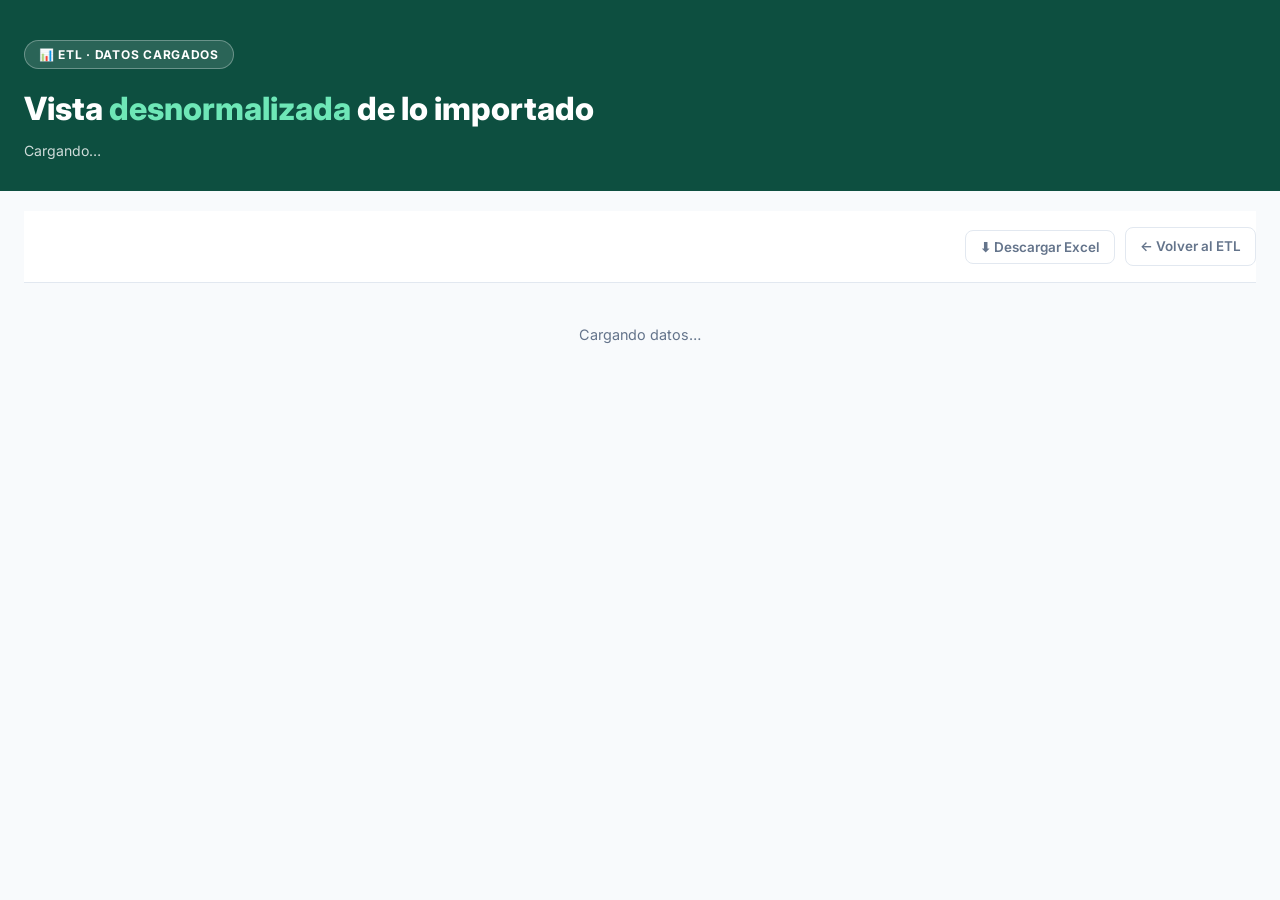
==== docs/pages/etl-datos.html @ cb8fbd68 "feat: Implement autollenado rules engine with CRUD operations - Added models for ReglaAutollenado an" ====
<!doctype html>
<html lang="es">
<head>
  <meta charset="utf-8">
  <meta name="viewport" content="width=device-width, initial-scale=1">
  <title>COLFLUX — Datos cargados</title>
  <link rel="preconnect" href="https://fonts.googleapis.com">
  <link href="https://fonts.googleapis.com/css2?family=Inter:wght@400;500;600;700;800&family=JetBrains+Mono:wght@400;500&display=swap" rel="stylesheet">
  <style>
    *, *::before, *::after { box-sizing: border-box; margin: 0; padding: 0; }
    html { scroll-behavior: smooth; }
    body { font-family: 'Inter', sans-serif; color: #1a2236; background: #f8fafc; line-height: 1.6; }

    :root {
      --green:   #18735d; --green-l: #e6f4f0; --green-d: #0d4f40;
      --blue:    #1a6e9b; --blue-l:  #e6f3fb;
      --purple:  #6b4f9e; --purple-l:#f0ecfa;
      --amber:   #d97706; --amber-l: #fef3c7;
      --red:     #dc2626; --red-l:   #fee2e2;
      --gray:    #64748b; --gray-l:  #f1f5f9;
      --border:  #e2e8f0;
    }

    .container { max-width: 1400px; margin: 0 auto; padding: 0 24px; }

    nav {
      position: sticky; top: 0; z-index: 100;
      background: rgba(255,255,255,.96); backdrop-filter: blur(8px);
      border-bottom: 1px solid var(--border); padding: 12px 0;
    }
    .nav-inner { display: flex; align-items: center; justify-content: space-between; max-width: 1400px; margin: 0 auto; padding: 0 24px; }
    .nav-logo { font-weight: 800; font-size: 1rem; color: var(--green-d); text-decoration: none; display: flex; align-items: center; gap: 8px; }
    .nav-links { display: flex; gap: 24px; list-style: none; }
    .nav-links a { color: var(--gray); font-size: .85rem; font-weight: 500; text-decoration: none; transition: color .2s; }
    .nav-links a:hover, .nav-links a.active { color: var(--green); font-weight: 700; }
    .nav-pill { background: var(--green-d); color: white; font-size: .75rem; font-weight: 700; padding: 5px 12px; border-radius: 20px; text-decoration: none; }
    @media (max-width: 600px) { .nav-links { display: none; } }

    .hero { background: #0d4f40; color: white; padding: 40px 0 28px; }
    .hero-badge { display: inline-flex; align-items: center; gap: 7px; background: rgba(255,255,255,.12); border: 1px solid rgba(255,255,255,.3); border-radius: 20px; padding: 4px 14px; font-size: .75rem; font-weight: 700; letter-spacing: .06em; text-transform: uppercase; margin-bottom: 14px; }
    .hero h1 { font-size: clamp(1.4rem, 3vw, 2rem); font-weight: 800; margin-bottom: 6px; }
    .hero h1 em { font-style: normal; color: #6ee7b7; }
    .hero p { font-size: .88rem; color: rgba(255,255,255,.8); }

    .toolbar {
      display: flex; align-items: center; justify-content: space-between; flex-wrap: wrap; gap: 12px;
      padding: 16px 0; border-bottom: 1px solid var(--border); background: white;
    }
    .toolbar-info { font-size: .84rem; color: var(--gray); }
    .toolbar-actions { display: flex; align-items: center; gap: 10px; }
    .btn-secondary { background: white; color: var(--gray); border: 1.5px solid var(--border); border-radius: 8px; padding: 8px 14px; font-size: .84rem; font-weight: 600; font-family: inherit; cursor: pointer; text-decoration: none; }
    .btn-secondary:hover { border-color: var(--gray); color: #1a2236; }
    .btn-secondary:disabled { opacity: .5; cursor: not-allowed; }
    .btn-primary { background: var(--green-d); color: white; border: none; border-radius: 8px; padding: 8px 16px; font-size: .84rem; font-weight: 700; font-family: inherit; cursor: pointer; text-decoration: none; display: inline-block; }
    .btn-primary:hover { opacity: .9; }

    .estado-box { padding: 40px 0; text-align: center; color: var(--gray); font-size: .9rem; }
    .error-box { background: var(--red-l); color: var(--red); border-radius: 10px; padding: 14px 18px; font-size: .85rem; margin: 20px 0; }
    .warn-box { background: var(--amber-l); color: #92400e; border-radius: 10px; padding: 14px 18px; font-size: .85rem; margin: 20px 0; }

    .tabla-wrap { overflow-x: auto; margin: 20px 0; border: 1.5px solid var(--border); border-radius: 12px; background: white; }
    table.datos-table { border-collapse: collapse; font-size: .78rem; white-space: nowrap; }
    table.datos-table th, table.datos-table td { padding: 7px 12px; border-bottom: 1px solid var(--border); border-right: 1px solid var(--border); }
    table.datos-table td { color: #1a2236; max-width: 240px; overflow: hidden; text-overflow: ellipsis; }
    table.datos-table tr:hover td { background: var(--gray-l); }
    table.datos-table tr:nth-child(even) td { background: #fafbfc; }

    .th-modelo-row th {
      font-size: .68rem; font-weight: 800; text-transform: uppercase; letter-spacing: .05em;
      padding: 5px 12px; text-align: left; color: white;
    }
    .th-campo-row th {
      font-size: .72rem; font-weight: 700; text-align: left; color: #374151; background: var(--gray-l);
    }
    .th-filtro-row th { background: white; padding: 4px 8px; }
    .th-filtro-row input {
      width: 100%; border: 1.5px solid var(--border); border-radius: 6px; padding: 4px 8px;
      font-size: .74rem; font-family: inherit;
    }
    .th-filtro-row input:focus { border-color: var(--green); outline: none; }

    .th-regla-row th { padding: 4px 8px; text-align: left; }
    .btn-validacion {
      display: inline-flex; align-items: center; gap: 5px; background: white; border: 1.5px solid var(--border);
      border-radius: 7px; padding: 3px 9px; font-size: .72rem; font-weight: 600; font-family: inherit;
      color: var(--gray); cursor: pointer;
    }
    .btn-validacion:hover { border-color: var(--green); color: var(--green-d); }
    .btn-validacion[data-con-pendientes="true"] { border-color: var(--amber); color: #92400e; }
    .badge-pendientes {
      background: var(--amber); color: white; border-radius: 10px; padding: 1px 6px; font-size: .68rem; font-weight: 700;
    }

    .tabs { display: flex; gap: 6px; margin: 20px 0 0; }
    .tab-btn {
      background: white; border: 1.5px solid var(--border); border-bottom: none; border-radius: 10px 10px 0 0;
      padding: 8px 16px; font-size: .84rem; font-weight: 600; font-family: inherit; color: var(--gray); cursor: pointer;
    }
    .tab-btn.active { color: var(--green-d); background: var(--green-l); border-color: var(--green); }

    .paginacion { display: flex; align-items: center; justify-content: center; gap: 14px; padding: 16px 0 32px; font-size: .84rem; color: var(--gray); }

    footer { background: #0d1117; color: rgba(255,255,255,.5); padding: 28px 0; font-size: .82rem; margin-top: 40px; }
  </style>
</head>
<body>

<div id="app-nav"></div>

<div class="hero">
  <div class="container">
    <div class="hero-badge">📊 ETL · Datos cargados</div>
    <h1>Vista <em>desnormalizada</em> de lo importado</h1>
    <p id="heroSubtitulo">Cargando…</p>
  </div>
</div>

<div class="container">
  <div class="tabs" id="tabsVistas"></div>

  <div class="toolbar">
    <div class="toolbar-info" id="toolbarInfo"></div>
    <div class="toolbar-actions">
      <button class="btn-secondary" id="btnLimpiarFiltros" style="display:none;">✕ Limpiar filtros</button>
      <button class="btn-secondary" id="btnDescargarCsv">⬇ Descargar Excel</button>
      <a class="btn-secondary" id="linkVolver" href="etl-upload.html">← Volver al ETL</a>
    </div>
  </div>

  <div id="contenido">
    <div class="estado-box">Cargando datos…</div>
  </div>
</div>

<div id="app-footer"></div>

<script src="../assets/js/layout.js"></script>
<script src="../assets/js/role-guard.js"></script>
<script src="../config/services.js"></script>
<script>
  const API_BASE = window.COLFLUX_CONFIG.apiBaseUrl;
  const params = new URLSearchParams(window.location.search);
  const fuenteId = params.get('fuente');
  const cargaId = params.get('carga');

  const NOMBRES_VISTA = {
    submuestra_co2: 'Muestras CO₂ (detalle)',
    unidad_muestreo: 'Unidad de Muestreo / Experimental',
  };

  const state = {
    vista: 'submuestra_co2', offset: 0, limite: 200, total: 0, columnas: [], filas: [], filtros: {},
    vistasDisponibles: [], reglas: {},
  };

  // Colores por modelo, para agrupar visualmente las columnas de la tabla
  // (cada modelo de la cadena SubmuestraCO2 → … → Sitio tiene su color).
  const COLORES_MODELO = {
    SubmuestraCO2: '#0d4f40', MuestraCO2: '#18735d', UnidadMedida: '#1a6e9b',
    MuestraAmbiental: '#6b4f9e', Camara: '#d97706', Equipo: '#b45309',
    Anillo: '#0e7490', UnidadMuestreo: '#1a6e9b', UnidadExperimental: '#166534',
    Sitio: '#7c3aed',
  };

  if (fuenteId) document.getElementById('linkVolver').href = `etl-upload.html?fuente=${encodeURIComponent(fuenteId)}`;

  function escapeHtml(str) {
    return String(str)
      .replace(/&/g, '&amp;').replace(/</g, '&lt;')
      .replace(/>/g, '&gt;').replace(/"/g, '&quot;');
  }

  function renderTabs() {
    const tabsEl = document.getElementById('tabsVistas');
    tabsEl.innerHTML = state.vistasDisponibles.map(v => `
      <button type="button" class="tab-btn ${v === state.vista ? 'active' : ''}" data-vista="${v}">
        ${escapeHtml(NOMBRES_VISTA[v] || v)}
      </button>
    `).join('');
    tabsEl.querySelectorAll('.tab-btn').forEach(btn => {
      btn.addEventListener('click', () => {
        if (btn.dataset.vista === state.vista) return;
        state.vista = btn.dataset.vista;
        state.offset = 0;
        state.filtros = {};
        cargarDatos();
      });
    });
  }

  let debounceFiltro = null;
  function onFiltroInput(input) {
    const clave = input.dataset.clave;
    const valor = input.value;
    if (valor) state.filtros[clave] = valor;
    else delete state.filtros[clave];
    state.filtroEnFoco = { clave, cursor: input.selectionStart };
    clearTimeout(debounceFiltro);
    debounceFiltro = setTimeout(() => {
      state.offset = 0;
      cargarDatos();
    }, 400);
  }

  function renderTabla() {
    const contenido = document.getElementById('contenido');
    document.getElementById('btnLimpiarFiltros').style.display = Object.keys(state.filtros).length ? 'inline-block' : 'none';

    if (!state.columnas.length) {
      contenido.innerHTML = `<div class="warn-box">${escapeHtml(state.advertencia || 'No hay datos para mostrar todavía.')}</div>`;
      return;
    }


    const grupos = [];
    state.columnas.forEach(c => {
      const ultimo = grupos[grupos.length - 1];
      if (ultimo && ultimo.modelo === c.modelo) ultimo.count++;
      else grupos.push({ modelo: c.modelo, count: 1 });
    });

    const theadModelo = grupos.map(g =>
      `<th colspan="${g.count}" style="background:${COLORES_MODELO[g.modelo] || '#374151'};">${escapeHtml(g.modelo)}</th>`
    ).join('');
    const theadCampo = state.columnas.map(c =>
      `<th title="${escapeHtml(c.clave)}">${escapeHtml(c.verbose_name || c.campo)}</th>`
    ).join('');
    const theadFiltro = state.columnas.map(c => `
      <th>
        <input type="text" placeholder="filtrar…" data-clave="${escapeHtml(c.clave)}" value="${escapeHtml(state.filtros[c.clave] || '')}">
      </th>
    `).join('');
    const hayReglas = state.columnas.some(c => state.reglas[c.clave]);
    const theadRegla = hayReglas ? state.columnas.map(c => {
      const regla = state.reglas[c.clave];
      if (!regla) return '<th></th>';
      const tienePendientes = regla.pendientes > 0;
      return `<th>
        <button type="button" class="btn-validacion" title="${escapeHtml(regla.nombre)}"
          data-ver-regla="${regla.codigo}" data-con-pendientes="${tienePendientes}">
          🛡️ Validación${tienePendientes ? `<span class="badge-pendientes">${regla.pendientes}</span>` : ''}
        </button>
      </th>`;
    }).join('') : '';

    const filasHtml = state.filas.map(fila => {
      const celdas = state.columnas.map(c => {
        const v = fila[c.clave];
        return `<td>${v === null || v === undefined ? '' : escapeHtml(v)}</td>`;
      }).join('');
      return `<tr>${celdas}</tr>`;
    }).join('');

    contenido.innerHTML = `
      <div class="tabla-wrap">
        <table class="datos-table">
          <thead>
            <tr class="th-modelo-row">${theadModelo}</tr>
            <tr class="th-campo-row">${theadCampo}</tr>
            ${hayReglas ? `<tr class="th-regla-row">${theadRegla}</tr>` : ''}
            <tr class="th-filtro-row">${theadFiltro}</tr>
          </thead>
          <tbody>${filasHtml}</tbody>
        </table>
      </div>
      <div class="paginacion">
        <button class="btn-secondary" id="btnAnterior" ${state.offset === 0 ? 'disabled' : ''}>← Anterior</button>
        <span>${state.total ? state.offset + 1 : 0}–${Math.min(state.offset + state.filas.length, state.total)} de ${state.total}</span>
        <button class="btn-secondary" id="btnSiguiente" ${state.offset + state.limite >= state.total ? 'disabled' : ''}>Siguiente →</button>
      </div>
    `;

    contenido.querySelectorAll('.th-filtro-row input').forEach(input => {
      input.addEventListener('input', () => onFiltroInput(input));
    });

    // Restaura foco + posición del cursor tras un re-render disparado por el
    // propio filtro (si no, el usuario pierde el foco a cada tecla).
    if (state.filtroEnFoco) {
      const input = contenido.querySelector(`.th-filtro-row input[data-clave="${CSS.escape(state.filtroEnFoco.clave)}"]`);
      if (input) {
        input.focus();
        input.setSelectionRange(state.filtroEnFoco.cursor, state.filtroEnFoco.cursor);
      }
    }
    document.getElementById('btnAnterior')?.addEventListener('click', () => {
      state.offset = Math.max(state.offset - state.limite, 0);
      cargarDatos();
    });
    document.getElementById('btnSiguiente')?.addEventListener('click', () => {
      state.offset += state.limite;
      cargarDatos();
    });

    contenido.querySelectorAll('[data-ver-regla]').forEach(btn => {
      btn.addEventListener('click', () => {
        const qs = new URLSearchParams({ codigo: btn.dataset.verRegla, fuente: fuenteId || '', carga: cargaId || '' });
        window.location.href = `regla-detalle.html?${qs}`;
      });
    });
  }

  async function cargarReglas() {
    try {
      const res = await fetch(`${API_BASE}/api/reglas-autollenado/`);
      const data = await res.json().catch(() => ({}));
      state.reglas = {};
      (data.reglas || []).forEach(r => {
        state.reglas[`${r.modelo_destino}.${r.campo_destino}`] = r;
      });
    } catch (e) {
      // Sin reglas disponibles no es un error bloqueante para ver los datos.
      state.reglas = {};
    }
  }

  async function cargarDatos() {
    if (!fuenteId || !cargaId) {
      document.getElementById('contenido').innerHTML =
        '<div class="error-box">Falta indicar la fuente y la carga (parámetros ?fuente=&carga= en la URL).</div>';
      return;
    }

    // Al re-filtrar/paginar ya hay una tabla en pantalla: no se reemplaza por
    // el estado "Cargando…" (eso le quitaría el foco al input de filtro a
    // cada tecla). Solo se muestra en la carga inicial o al cambiar de vista.
    if (!state.columnas.length) {
      document.getElementById('contenido').innerHTML = '<div class="estado-box">Cargando datos…</div>';
    }
    try {
      const qs = new URLSearchParams({
        offset: state.offset, limite: state.limite, vista: state.vista,
        filtros: JSON.stringify(state.filtros),
      });
      const res = await fetch(
        `${API_BASE}/api/fuentes-datos/${fuenteId}/carga/${cargaId}/datos/?${qs}`,
        { signal: AbortSignal.timeout(Math.max(window.COLFLUX_CONFIG.requestTimeoutMs, 30000)) }
      );
      const data = await res.json().catch(() => ({}));
      if (!res.ok) throw new Error(data.error || `HTTP ${res.status}`);

      state.total = data.total || 0;
      state.columnas = data.columnas || [];
      state.filas = data.filas || [];
      state.advertencia = data.advertencia;
      state.vistasDisponibles = data.vistas || [state.vista];

      document.getElementById('heroSubtitulo').textContent =
        `Carga #${cargaId} — ${NOMBRES_VISTA[state.vista] || state.vista}.`;
      document.getElementById('toolbarInfo').textContent =
        state.total ? `${state.total} registro${state.total === 1 ? '' : 's'} · ${state.columnas.length} columnas` : 'Sin registros';

      renderTabs();
      renderTabla();
    } catch (e) {
      document.getElementById('contenido').innerHTML =
        `<div class="error-box">Error al cargar los datos: ${escapeHtml(e.message)}</div>`;
    }
  }

  document.getElementById('btnLimpiarFiltros').addEventListener('click', () => {
    state.filtros = {};
    state.filtroEnFoco = null;
    state.offset = 0;
    cargarDatos();
  });

  document.getElementById('btnDescargarCsv').addEventListener('click', () => {
    window.location.href = `${API_BASE}/api/fuentes-datos/${fuenteId}/carga/${cargaId}/exportar/`;
  });

  (async () => {
    await cargarReglas();
    await cargarDatos();
  })();
</script>
</body>
</html>
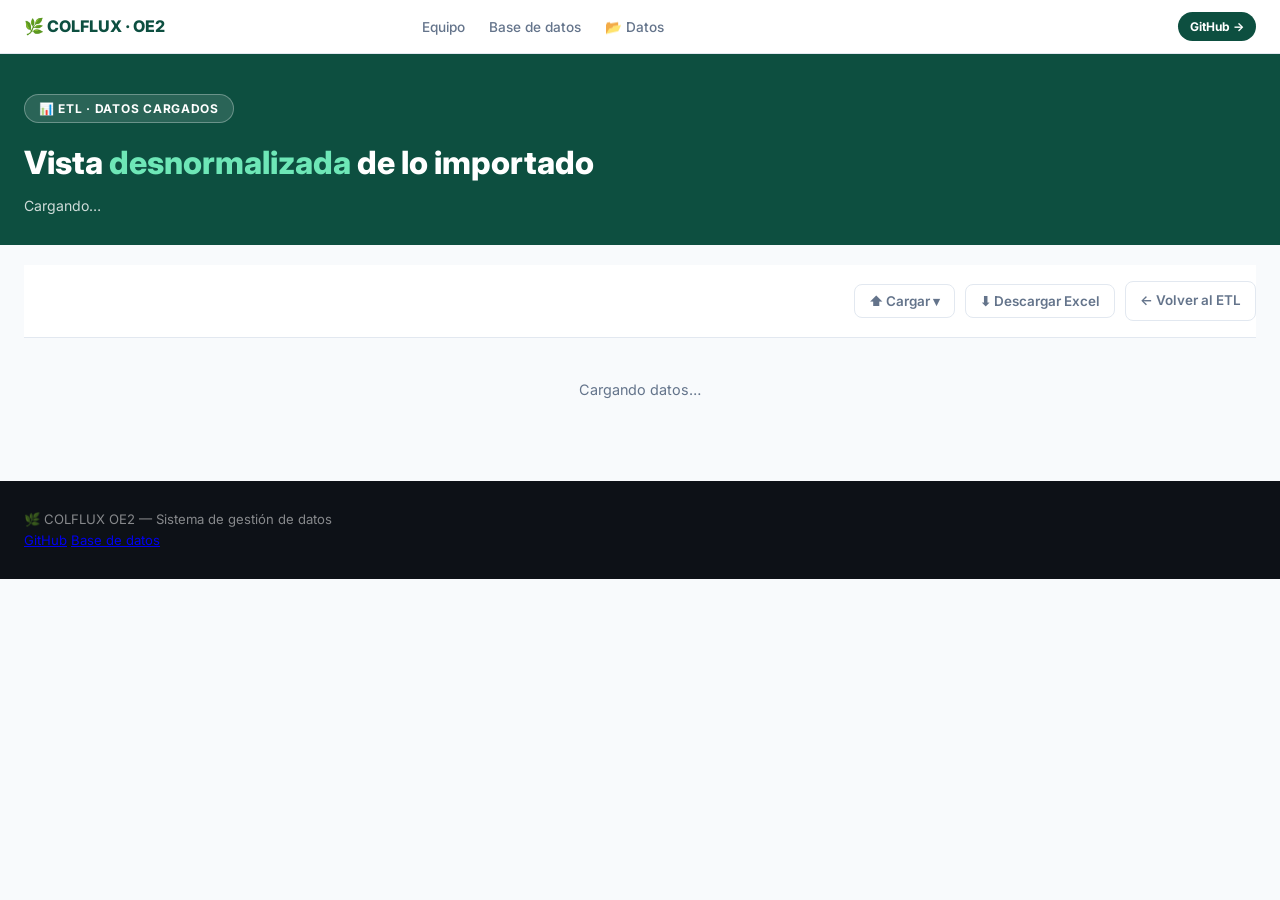
==== commit 9f1d480e: "feat: enhance ETL upload functionality with support for multiple destination mappings - Updated the " ====
--- a/docs/pages/etl-datos.html
+++ b/docs/pages/etl-datos.html
@@ -54,6 +54,87 @@
     .btn-primary { background: var(--green-d); color: white; border: none; border-radius: 8px; padding: 8px 16px; font-size: .84rem; font-weight: 700; font-family: inherit; cursor: pointer; text-decoration: none; display: inline-block; }
     .btn-primary:hover { opacity: .9; }
 
+    /* ── Dropdown "Cargar" (fuentes del proyecto) ── */
+    .dropdown-wrap { position: relative; }
+    .dropdown-panel {
+      display: none; position: absolute; top: calc(100% + 6px); left: 0; z-index: 50;
+      background: white; border: 1.5px solid var(--border); border-radius: 10px;
+      box-shadow: 0 8px 24px rgba(0,0,0,.14); width: 280px; padding: 8px;
+    }
+    .dropdown-panel.open { display: block; }
+    .dropdown-label { font-size: .7rem; font-weight: 800; text-transform: uppercase; letter-spacing: .04em; color: var(--gray); padding: 6px 8px 4px; }
+    .dropdown-item {
+      display: block; width: 100%; text-align: left; background: none; border: none; border-radius: 8px;
+      padding: 8px; font-size: .82rem; font-family: inherit; color: #1a2236; cursor: pointer; text-decoration: none;
+    }
+    .dropdown-item:hover { background: var(--gray-l); }
+    .dropdown-item.active { background: var(--green-l); color: var(--green-d); font-weight: 700; cursor: default; }
+    .dropdown-item small { display: block; font-size: .7rem; color: var(--gray); font-weight: 500; }
+    .dropdown-empty { padding: 10px 8px; font-size: .8rem; color: var(--gray); }
+    .dropdown-sep { border-top: 1px solid var(--border); margin: 6px 0; }
+    .dropdown-add-btn {
+      display: flex; align-items: center; gap: 6px; width: 100%; background: none; border: none;
+      border-radius: 8px; padding: 8px; font-size: .82rem; font-weight: 700; font-family: inherit;
+      color: var(--green-d); cursor: pointer;
+    }
+    .dropdown-add-btn:hover { background: var(--green-l); }
+
+    /* ── Drawer "Nueva fuente" (reutilizado de data.html) ── */
+    .drawer-overlay {
+      position: fixed; inset: 0; background: rgba(0,0,0,.4); z-index: 200;
+      opacity: 0; pointer-events: none; transition: opacity .25s;
+    }
+    .drawer-overlay.open { opacity: 1; pointer-events: all; }
+    .drawer {
+      position: fixed; top: 0; right: 0; bottom: 0; width: 440px; max-width: 100vw;
+      background: white; z-index: 201; box-shadow: -8px 0 32px rgba(0,0,0,.15);
+      transform: translateX(100%); transition: transform .28s cubic-bezier(.4,0,.2,1);
+      display: flex; flex-direction: column;
+    }
+    .drawer.open { transform: translateX(0); }
+    .drawer-header {
+      padding: 20px 24px 16px; border-bottom: 1px solid var(--border);
+      display: flex; align-items: center; justify-content: space-between;
+    }
+    .drawer-header h3 { font-size: 1.05rem; font-weight: 800; }
+    .drawer-close {
+      background: none; border: none; cursor: pointer; color: var(--gray);
+      font-size: 1.3rem; line-height: 1; padding: 4px; border-radius: 6px;
+      transition: background .15s;
+    }
+    .drawer-close:hover { background: var(--gray-l); color: #1a2236; }
+    .drawer-body { flex: 1; overflow-y: auto; padding: 24px; display: flex; flex-direction: column; gap: 18px; }
+    .field-group { display: flex; flex-direction: column; gap: 6px; }
+    .field-group label { font-size: .8rem; font-weight: 700; color: #374151; }
+    .field-group label span { color: var(--red); margin-left: 2px; }
+    .field-group input, .field-group select, .field-group textarea {
+      border: 1.5px solid var(--border); border-radius: 8px; padding: 9px 12px;
+      font-size: .88rem; font-family: inherit; color: #1a2236; background: white;
+      outline: none; transition: border-color .2s; width: 100%;
+    }
+    .field-group input:focus, .field-group select:focus, .field-group textarea:focus { border-color: var(--green); }
+    .field-group textarea { resize: vertical; min-height: 80px; }
+    .field-hint { font-size: .75rem; color: var(--gray); }
+    .field-row { display: grid; grid-template-columns: 1fr 1fr; gap: 12px; }
+    .drawer-footer {
+      padding: 16px 24px; border-top: 1px solid var(--border);
+      display: flex; gap: 10px; align-items: center;
+    }
+    .btn-submit {
+      flex: 1; background: var(--green-d); color: white; border: none; border-radius: 8px;
+      padding: 10px 20px; font-size: .88rem; font-weight: 700; font-family: inherit;
+      cursor: pointer; transition: opacity .2s; display: flex; align-items: center; justify-content: center; gap: 8px;
+    }
+    .btn-submit:hover { opacity: .9; }
+    .btn-submit:disabled { opacity: .5; cursor: not-allowed; }
+    .btn-cancel {
+      background: white; color: var(--gray); border: 1.5px solid var(--border);
+      border-radius: 8px; padding: 10px 16px; font-size: .88rem; font-weight: 600;
+      font-family: inherit; cursor: pointer; transition: border-color .2s;
+    }
+    .btn-cancel:hover { border-color: var(--gray); color: #1a2236; }
+    .form-error { font-size: .8rem; color: var(--red); font-weight: 600; }
+
     .estado-box { padding: 40px 0; text-align: center; color: var(--gray); font-size: .9rem; }
     .error-box { background: var(--red-l); color: var(--red); border-radius: 10px; padding: 14px 18px; font-size: .85rem; margin: 20px 0; }
     .warn-box { background: var(--amber-l); color: #92400e; border-radius: 10px; padding: 14px 18px; font-size: .85rem; margin: 20px 0; }
@@ -122,6 +203,15 @@
     <div class="toolbar-info" id="toolbarInfo"></div>
     <div class="toolbar-actions">
       <button class="btn-secondary" id="btnLimpiarFiltros" style="display:none;">✕ Limpiar filtros</button>
+      <div class="dropdown-wrap" id="cargarDropdownWrap">
+        <button class="btn-secondary" id="btnCargar" type="button">⬆ Cargar ▾</button>
+        <div class="dropdown-panel" id="cargarDropdownPanel">
+          <div class="dropdown-label" id="cargarDropdownLabel">Fuentes de este proyecto</div>
+          <div id="cargarDropdownList"><div class="dropdown-empty">Cargando…</div></div>
+          <div class="dropdown-sep"></div>
+          <button type="button" class="dropdown-add-btn" id="btnNuevaFuente">＋ Agregar nueva fuente</button>
+        </div>
+      </div>
       <button class="btn-secondary" id="btnDescargarCsv">⬇ Descargar Excel</button>
       <a class="btn-secondary" id="linkVolver" href="etl-upload.html">← Volver al ETL</a>
     </div>
@@ -137,15 +227,22 @@
 <script src="../assets/js/layout.js"></script>
 <script src="../assets/js/role-guard.js"></script>
 <script src="../config/services.js"></script>
+<script src="../assets/js/data-page/fuente-drawer.js"></script>
 <script>
   const API_BASE = window.COLFLUX_CONFIG.apiBaseUrl;
   const params = new URLSearchParams(window.location.search);
   const fuenteId = params.get('fuente');
   const cargaId = params.get('carga');
 
+  const proyectoId = params.get('proyecto');
+  let proyectoNombre = null;
+  let proyectoActualId = proyectoId || null;
+  const dropdownData = { proyectos: [], fuentes: [] };
+
   const NOMBRES_VISTA = {
     submuestra_co2: 'Muestras CO₂ (detalle)',
     unidad_muestreo: 'Unidad de Muestreo / Experimental',
+    clima: 'Clima',
   };
 
   const state = {
@@ -159,10 +256,18 @@
     SubmuestraCO2: '#0d4f40', MuestraCO2: '#18735d', UnidadMedida: '#1a6e9b',
     MuestraAmbiental: '#6b4f9e', Camara: '#d97706', Equipo: '#b45309',
     Anillo: '#0e7490', UnidadMuestreo: '#1a6e9b', UnidadExperimental: '#166534',
-    Sitio: '#7c3aed',
+    UnidadMuestreoTipo: '#65a30d', Sitio: '#7c3aed',
   };
 
-  if (fuenteId) document.getElementById('linkVolver').href = `etl-upload.html?fuente=${encodeURIComponent(fuenteId)}`;
+  if (fuenteId) {
+    document.getElementById('linkVolver').href = `etl-upload.html?fuente=${encodeURIComponent(fuenteId)}`;
+  } else if (proyectoId) {
+    const linkVolver = document.getElementById('linkVolver');
+    linkVolver.href = 'data.html';
+    linkVolver.textContent = '← Volver a Gestión de Datos';
+    // No hay endpoint de exportación agregada por proyecto (solo por carga).
+    document.getElementById('btnDescargarCsv').style.display = 'none';
+  }
 
   function escapeHtml(str) {
     return String(str)
@@ -237,7 +342,7 @@
       const tienePendientes = regla.pendientes > 0;
       return `<th>
         <button type="button" class="btn-validacion" title="${escapeHtml(regla.nombre)}"
-          data-ver-regla="${regla.codigo}" data-con-pendientes="${tienePendientes}">
+          data-ver-campo="${escapeHtml(c.clave)}" data-con-pendientes="${tienePendientes}">
           🛡️ Validación${tienePendientes ? `<span class="badge-pendientes">${regla.pendientes}</span>` : ''}
         </button>
       </th>`;
@@ -292,10 +397,10 @@
       cargarDatos();
     });
 
-    contenido.querySelectorAll('[data-ver-regla]').forEach(btn => {
+    contenido.querySelectorAll('[data-ver-campo]').forEach(btn => {
       btn.addEventListener('click', () => {
-        const qs = new URLSearchParams({ codigo: btn.dataset.verRegla, fuente: fuenteId || '', carga: cargaId || '' });
-        window.location.href = `regla-detalle.html?${qs}`;
+        const qs = new URLSearchParams({ campo: btn.dataset.verCampo, fuente: fuenteId || '', carga: cargaId || '' });
+        window.location.href = `reglas-campo.html?${qs}`;
       });
     });
   }
@@ -315,9 +420,9 @@
   }
 
   async function cargarDatos() {
-    if (!fuenteId || !cargaId) {
+    if (!proyectoId && (!fuenteId || !cargaId)) {
       document.getElementById('contenido').innerHTML =
-        '<div class="error-box">Falta indicar la fuente y la carga (parámetros ?fuente=&carga= en la URL).</div>';
+        '<div class="error-box">Falta indicar la fuente y la carga, o el proyecto (parámetros ?fuente=&carga= o ?proyecto= en la URL).</div>';
       return;
     }
 
@@ -332,10 +437,12 @@
         offset: state.offset, limite: state.limite, vista: state.vista,
         filtros: JSON.stringify(state.filtros),
       });
-      const res = await fetch(
-        `${API_BASE}/api/fuentes-datos/${fuenteId}/carga/${cargaId}/datos/?${qs}`,
-        { signal: AbortSignal.timeout(Math.max(window.COLFLUX_CONFIG.requestTimeoutMs, 30000)) }
-      );
+      const url = proyectoId
+        ? `${API_BASE}/api/proyectos/${proyectoId}/datos/?${qs}`
+        : `${API_BASE}/api/fuentes-datos/${fuenteId}/carga/${cargaId}/datos/?${qs}`;
+      const res = await fetch(url, {
+        signal: AbortSignal.timeout(Math.max(window.COLFLUX_CONFIG.requestTimeoutMs, 30000)),
+      });
       const data = await res.json().catch(() => ({}));
       if (!res.ok) throw new Error(data.error || `HTTP ${res.status}`);
 
@@ -345,8 +452,11 @@
       state.advertencia = data.advertencia;
       state.vistasDisponibles = data.vistas || [state.vista];
 
+      const origen = proyectoId
+        ? (proyectoNombre || `Proyecto #${proyectoId}`)
+        : (proyectoNombre ? `${proyectoNombre} · Carga #${cargaId}` : `Carga #${cargaId}`);
       document.getElementById('heroSubtitulo').textContent =
-        `Carga #${cargaId} — ${NOMBRES_VISTA[state.vista] || state.vista}.`;
+        `${origen} — ${NOMBRES_VISTA[state.vista] || state.vista}.`;
       document.getElementById('toolbarInfo').textContent =
         state.total ? `${state.total} registro${state.total === 1 ? '' : 's'} · ${state.columnas.length} columnas` : 'Sin registros';
 
@@ -369,7 +479,94 @@
     window.location.href = `${API_BASE}/api/fuentes-datos/${fuenteId}/carga/${cargaId}/exportar/`;
   });
 
+  async function cargarNombreProyecto() {
+    if (!proyectoId) return;
+    try {
+      const res = await fetch(`${API_BASE}/api/fuentes-datos/?proyecto=${encodeURIComponent(proyectoId)}`);
+      const data = await res.json().catch(() => ({}));
+      const proyecto = (data.proyectos || []).find(p => String(p.id) === String(proyectoId));
+      if (proyecto) proyectoNombre = proyecto.nombre;
+    } catch (e) { /* si falla, se usa el fallback "Proyecto #id" */ }
+  }
+
+  // ── Dropdown "Cargar": fuentes del proyecto actual + acceso a "Nueva fuente" ──
+  function renderCargarDropdown() {
+    const lista = document.getElementById('cargarDropdownList');
+    document.getElementById('cargarDropdownLabel').textContent =
+      proyectoNombre ? `Fuentes de ${proyectoNombre}` : 'Fuentes de este proyecto';
+    const fuentesProyecto = dropdownData.fuentes.filter(f =>
+      (f.proyecto?.id ?? null) === (proyectoActualId ? Number(proyectoActualId) : null)
+    );
+    if (!fuentesProyecto.length) {
+      lista.innerHTML = '<div class="dropdown-empty">Este proyecto todavía no tiene fuentes.</div>';
+      return;
+    }
+    lista.innerHTML = fuentesProyecto.map(f => {
+      const esActual = fuenteId && String(f.id) === String(fuenteId);
+      return esActual
+        ? `<span class="dropdown-item active">${escapeHtml(f.nombre)}<small>Viendo esta fuente</small></span>`
+        : `<a class="dropdown-item" href="etl-upload.html?fuente=${encodeURIComponent(f.id)}">${escapeHtml(f.nombre)}<small>${escapeHtml(f.tipo_label || f.tipo || '')}</small></a>`;
+    }).join('');
+  }
+
+  async function cargarFuentesDropdown() {
+    try {
+      const url = proyectoActualId
+        ? `${API_BASE}/api/fuentes-datos/?proyecto=${encodeURIComponent(proyectoActualId)}`
+        : `${API_BASE}/api/fuentes-datos/`;
+      const res = await fetch(url);
+      const data = await res.json().catch(() => ({}));
+      dropdownData.proyectos = data.proyectos || [];
+      dropdownData.fuentes = data.fuentes || [];
+
+      if (!proyectoActualId && fuenteId) {
+        const actual = dropdownData.fuentes.find(f => String(f.id) === String(fuenteId));
+        if (actual?.proyecto?.id) {
+          proyectoActualId = actual.proyecto.id;
+          if (!proyectoNombre) proyectoNombre = actual.proyecto.nombre;
+        }
+      }
+    } catch (e) {
+      document.getElementById('cargarDropdownList').innerHTML =
+        '<div class="dropdown-empty">No se pudieron cargar las fuentes.</div>';
+      return;
+    }
+    renderCargarDropdown();
+  }
+
+  function toggleCargarDropdown(mostrar) {
+    document.getElementById('cargarDropdownPanel').classList.toggle('open', mostrar);
+  }
+
+  document.getElementById('btnCargar').addEventListener('click', (e) => {
+    e.stopPropagation();
+    const panel = document.getElementById('cargarDropdownPanel');
+    toggleCargarDropdown(!panel.classList.contains('open'));
+  });
+  document.addEventListener('click', (e) => {
+    if (!document.getElementById('cargarDropdownWrap').contains(e.target)) toggleCargarDropdown(false);
+  });
+  document.addEventListener('keydown', (e) => {
+    if (e.key === 'Escape') toggleCargarDropdown(false);
+  });
+  document.getElementById('btnNuevaFuente').addEventListener('click', () => {
+    toggleCargarDropdown(false);
+    window.openDrawer();
+  });
+
+  window.COLFLUX_DATA.fuenteDrawer.init({
+    getData: () => dropdownData,
+    getActiveProyecto: () => proyectoActualId,
+    getApiBase: () => API_BASE,
+    onRender: cargarFuentesDropdown,
+  });
+
   (async () => {
+    await cargarNombreProyecto();
+    // Resuelve el proyecto (y su nombre) antes de pintar el subtítulo y la
+    // tabla, para que la vista quede identificada con su proyecto tanto si
+    // se llega por ?fuente=&carga= como por ?proyecto=.
+    await cargarFuentesDropdown();
     await cargarReglas();
     await cargarDatos();
   })();
